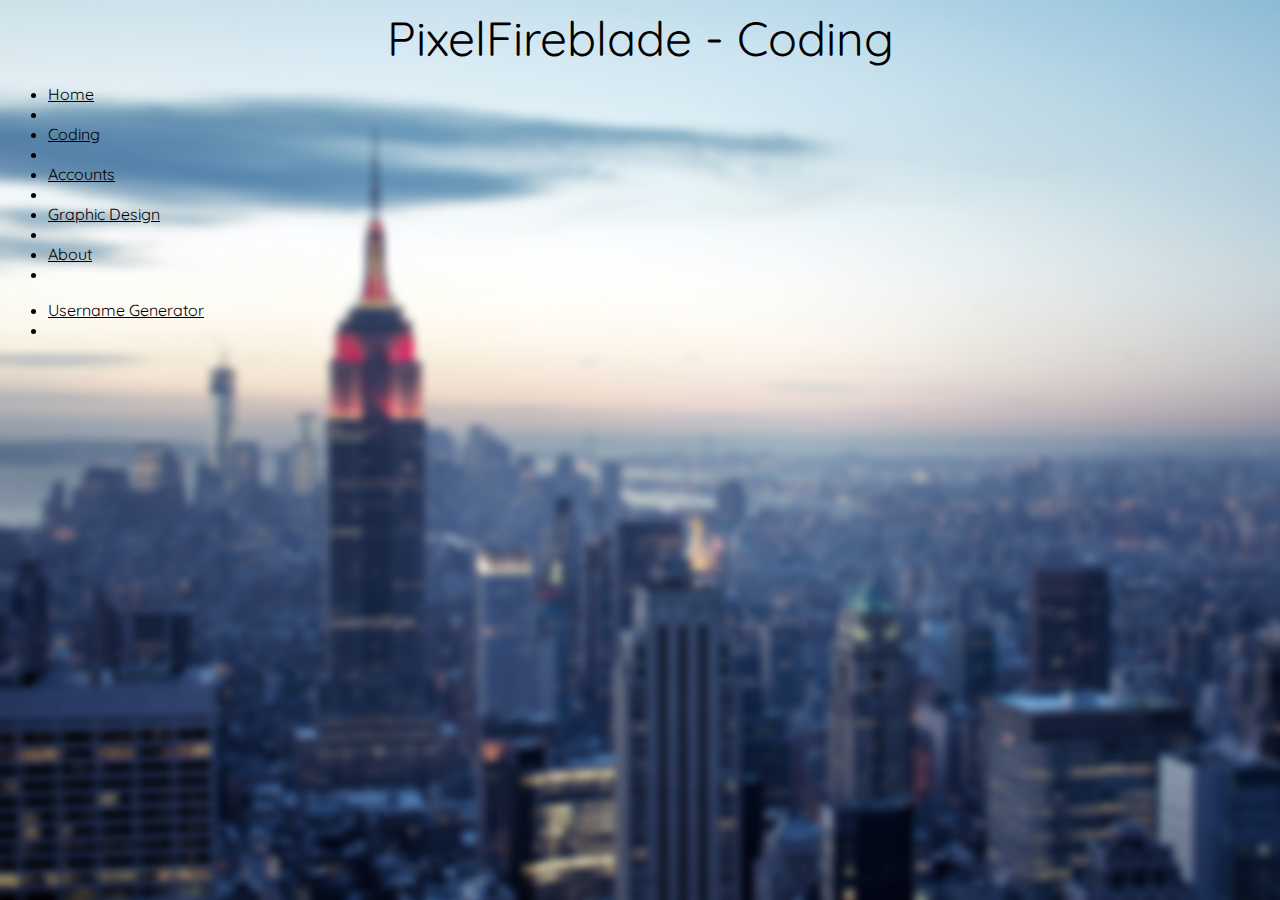
==== coding.html @ 6039dc4c "Update coding.html" ====
<!DOCTYPE html>
<html>
<head>
  <title>PixelFireblade | Coding</title>
  <link rel="stylesheet" type="text/css" href="style.css">
  <link href="https://fonts.googleapis.com/css?family=Quicksand" rel="stylesheet">
  <link rel="icon" href="Logo_For_Website.png">



</head>
  
<body>
  <center><font size="100" color="black">PixelFireblade - Coding</font></center>
  <div class="coding_nav">
    <ul>
       <li><a href="https://pixelfireblade.github.io">Home</a><li>
       <li><a href="coding.html">Coding</a><li>
       <li><a href="#">Accounts</a><li> 
       <li><a href="#">Graphic Design</a><li>
       <li><a href="#">About</a><li>
    </ul>
    </div>
  <ul>
    <li><a href="https://pixelfireblade.github.io/UsernameGenerator">Username Generator</a><li> 
  </ul>  
  
</body>
  
</html>
---- style.css ----
body { 
  background-image: url("website_wallpaper.png");
  -webkit-background-size: cover;
  -moz-background-size: cover;
  -o-background-size: cover;
  background-size: cover;
  background-attachment: fixed;

}
html * {
   color: #000;
   font-family: 'Quicksand', sans-serif;

}
.nav{
  margin-top: 40px;
  height: 40px;
  background: #4de1ff;
  opacity: 0.75;
  border-bottom: 2px solid #4de1ff;
}

.nav ul{
  margin: 0;
  padding: 0;

}

.nav ul li{
  list-style: none;
}

.nav ul li a {
  text-decoration: none;
  
  float: left;
  display: block;
  padding: 10px 20px;
  color: black;
  transition: all, 0.5s;
  

}

.nav ul li a:hover {
  color: white;
}

.headerBreak {
  width: 100%;
  height: 0;
  border-bottom: 2px solid #4de1ff;

}
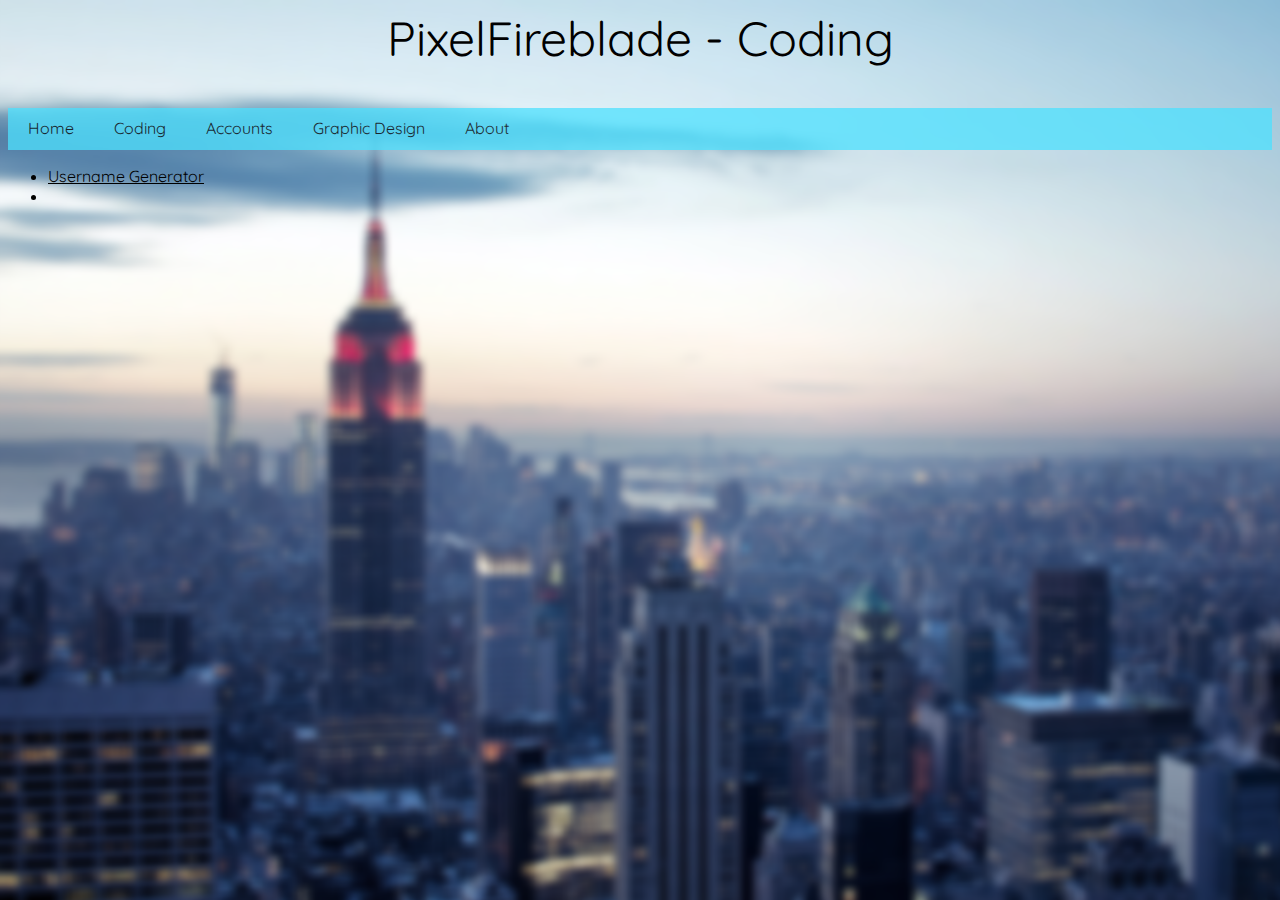
==== commit 39ff635d: "Update coding.html" ====
--- a/coding.html
+++ b/coding.html
@@ -12,7 +12,7 @@
   
 <body>
   <center><font size="100" color="black">PixelFireblade - Coding</font></center>
-  <div class="coding_nav">
+  <div class="nav">
     <ul>
        <li><a href="https://pixelfireblade.github.io">Home</a><li>
        <li><a href="coding.html">Coding</a><li>
@@ -21,9 +21,11 @@
        <li><a href="#">About</a><li>
     </ul>
     </div>
-  <ul>
-    <li><a href="https://pixelfireblade.github.io/UsernameGenerator">Username Generator</a><li> 
-  </ul>  
+  <div class = "coding_nav">
+    <ul>
+      <li><a href="https://pixelfireblade.github.io/UsernameGenerator">Username Generator</a><li> 
+    </ul>
+    </div>
   
 </body>
   
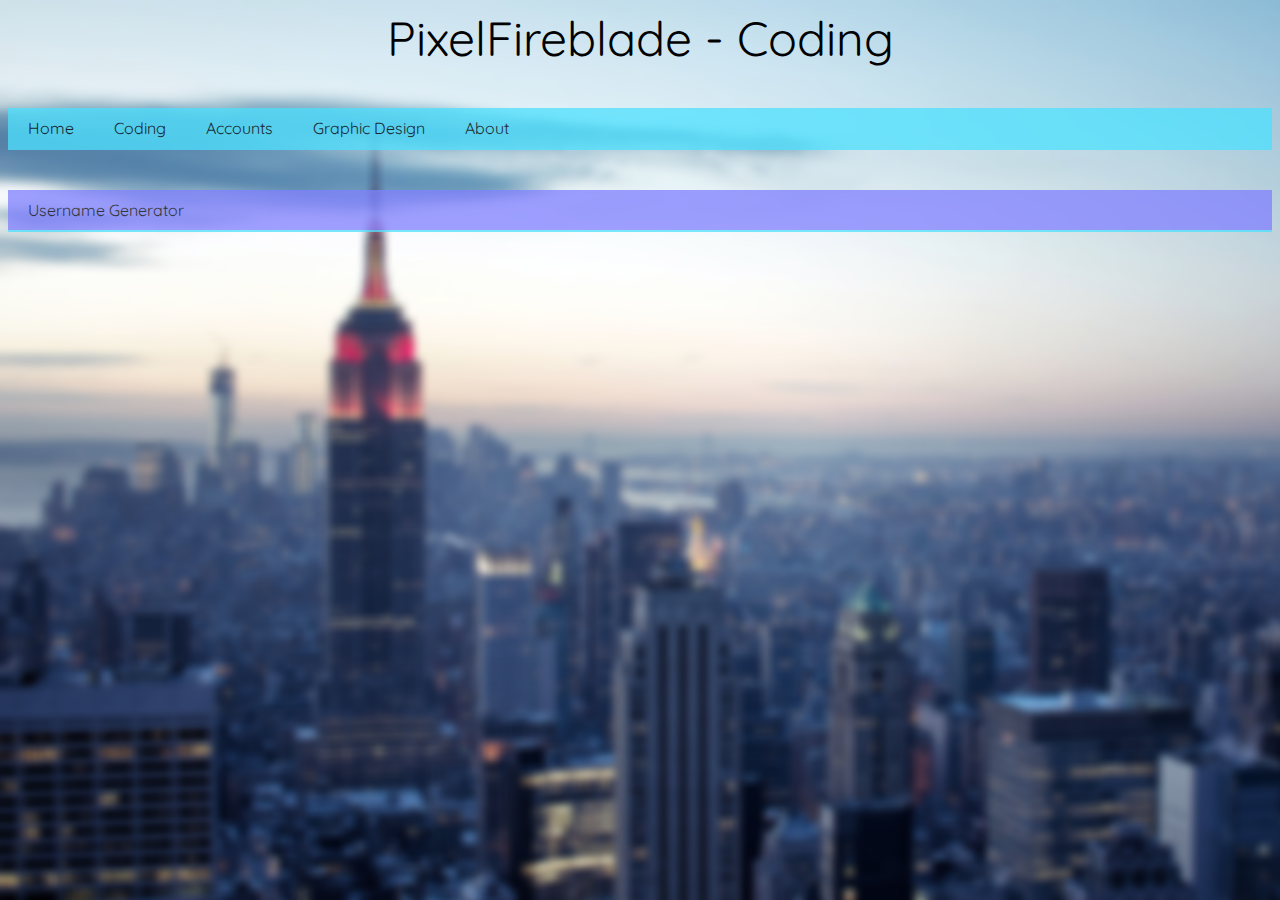
==== commit 6bd6ddfa: "Update coding.html" ====
--- a/coding.html
+++ b/coding.html
@@ -21,7 +21,7 @@
        <li><a href="#">About</a><li>
     </ul>
     </div>
-  <div class = "coding_nav">
+  <div class = "nav_coding">
     <ul>
       <li><a href="https://pixelfireblade.github.io/UsernameGenerator">Username Generator</a><li> 
     </ul>
--- a/style.css
+++ b/style.css
@@ -53,5 +53,48 @@
 
 }
 
+.nav_coding{
+  margin-top: 40px;
+  height: 40px;
+  background: #8080ff;
+  opacity: 0.75;
+  border-bottom: 2px solid #4de1ff;
+}
+
+.nav_coding:hover{
+  margin-top: 40px;
+  height: 40px;
+  background: #8080ff;
+  opacity: 0.25;
+  border-bottom: 2px solid #4de1ff;
+}
+
+.nav_coding ul{
+  margin: 0;
+  padding: 0;
+
+}
+
+.nav_coding ul li{
+  list-style: none;
+}
+
+.nav_coding ul li a {
+  text-decoration: none;
+  
+  float: left;
+  display: block;
+  padding: 10px 20px;
+  color: black;
+  transition: all, 0.5s;
+  
+
+}
+
+.nav_coding ul li a:hover {
+  color: white;
+}
 
 
+
+
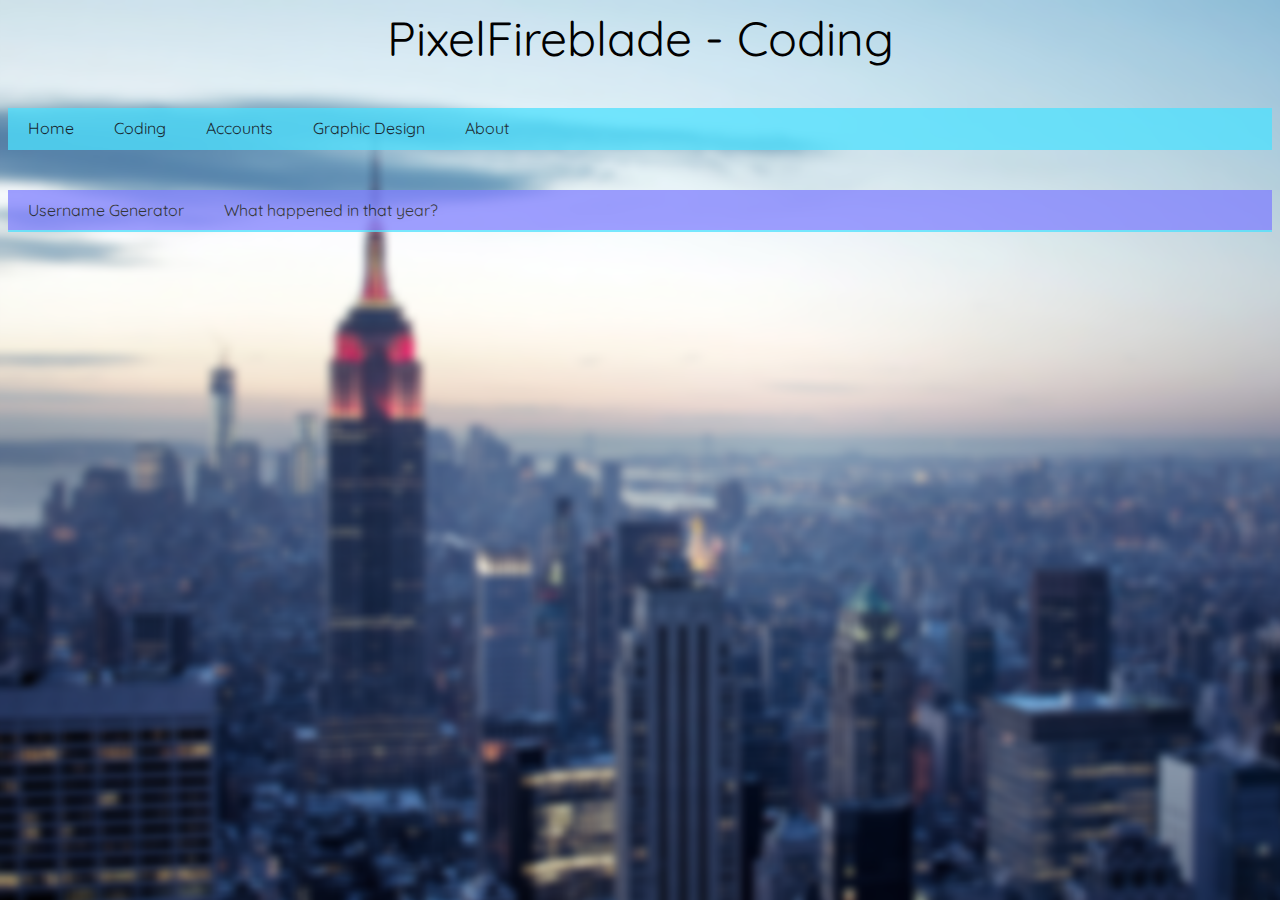
==== commit f0948a7c: "Update coding.html" ====
--- a/coding.html
+++ b/coding.html
@@ -24,6 +24,7 @@
   <div class = "nav_coding">
     <ul>
       <li><a href="https://pixelfireblade.github.io/UsernameGenerator">Username Generator</a><li> 
+      <li><a href="https://pixelfireblade.github.io/whatYear">What happened in that year?</a><li> 
     </ul>
     </div>
   
--- a/style.css
+++ b/style.css
@@ -61,14 +61,6 @@
   border-bottom: 2px solid #4de1ff;
 }
 
-.nav_coding:hover{
-  margin-top: 40px;
-  height: 40px;
-  background: #8080ff;
-  opacity: 0.25;
-  border-bottom: 2px solid #4de1ff;
-}
-
 .nav_coding ul{
   margin: 0;
   padding: 0;
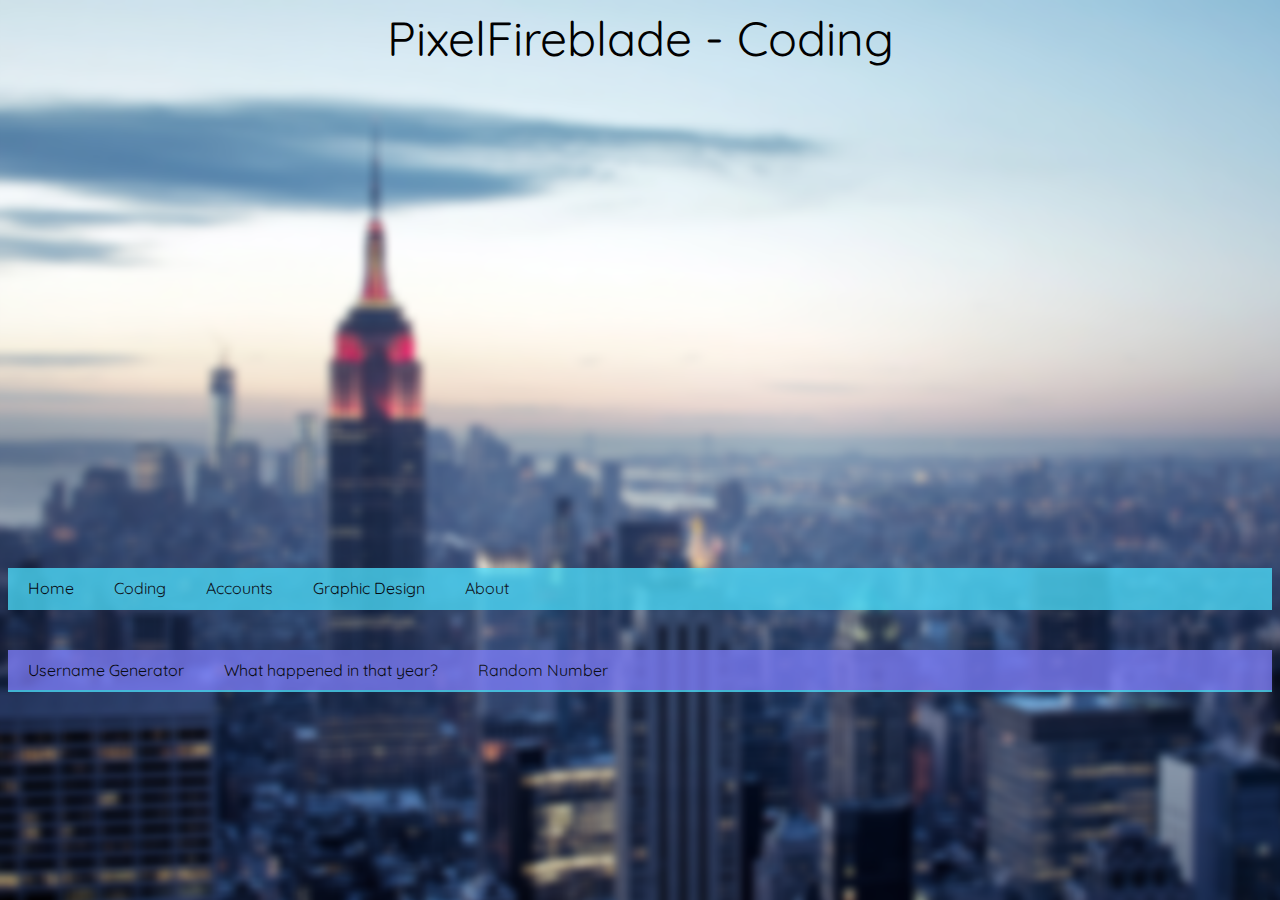
==== commit 0fafcc14: "Update coding.html" ====
--- a/coding.html
+++ b/coding.html
@@ -25,6 +25,7 @@
     <ul>
       <li><a href="https://pixelfireblade.github.io/UsernameGenerator">Username Generator</a><li> 
       <li><a href="https://pixelfireblade.github.io/whatYear">What happened in that year?</a><li> 
+      <li><a href = "https://pixelfireblade.github.io/randomNumber">Random Number</a><li>
     </ul>
     </div>
   
--- a/style.css
+++ b/style.css
@@ -12,8 +12,10 @@
    font-family: 'Quicksand', sans-serif;
 
 }
+
+
 .nav{
-  margin-top: 40px;
+  margin-top: 500px;
   height: 40px;
   background: #4de1ff;
   opacity: 0.75;
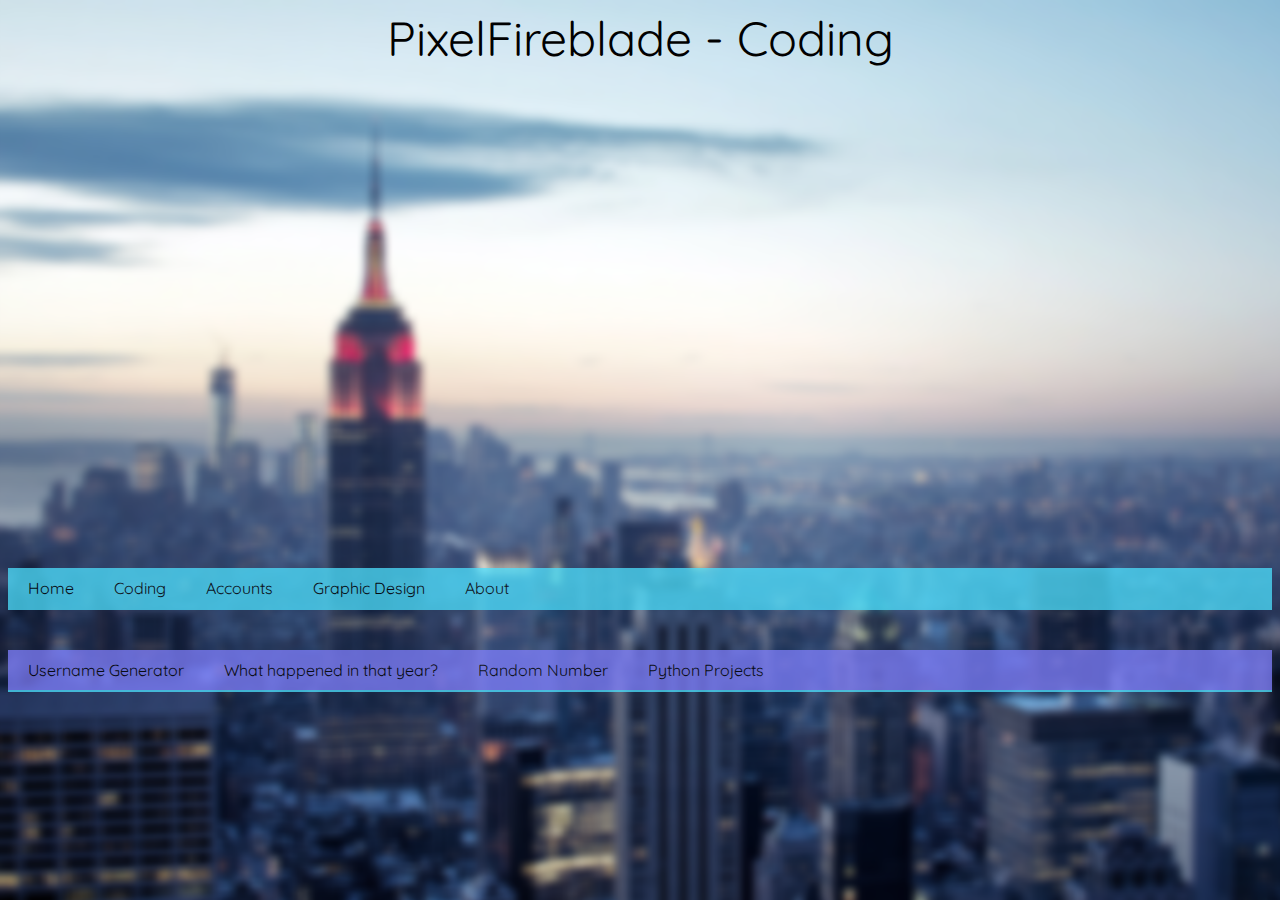
==== commit 55e6e9ca: "Update coding.html" ====
--- a/coding.html
+++ b/coding.html
@@ -26,6 +26,7 @@
       <li><a href="https://pixelfireblade.github.io/UsernameGenerator">Username Generator</a><li> 
       <li><a href="https://pixelfireblade.github.io/whatYear">What happened in that year?</a><li> 
       <li><a href = "https://pixelfireblade.github.io/randomNumber">Random Number</a><li>
+      <li><a href = "https://pixelfireblade.github.io/pythonProjects">Python Projects</a><li>
     </ul>
     </div>
   
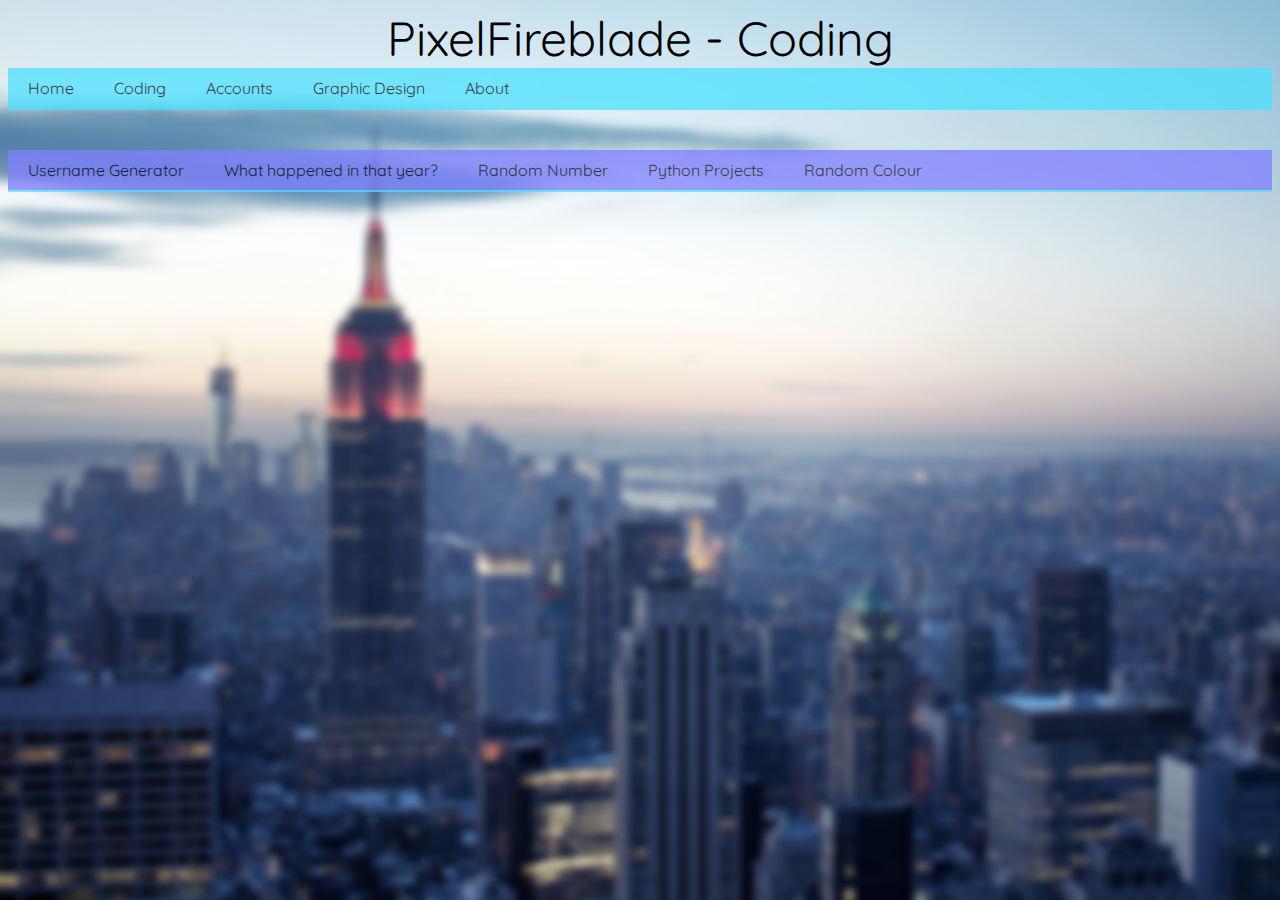
==== commit 154caafa: "Update coding.html" ====
--- a/coding.html
+++ b/coding.html
@@ -27,6 +27,7 @@
       <li><a href="https://pixelfireblade.github.io/whatYear">What happened in that year?</a><li> 
       <li><a href = "https://pixelfireblade.github.io/randomNumber">Random Number</a><li>
       <li><a href = "https://pixelfireblade.github.io/pythonProjects">Python Projects</a><li>
+      <li><a href = "https://pixelfireblade.github.io/randomColour">Random Colour</a><li>
     </ul>
     </div>
   
--- a/style.css
+++ b/style.css
@@ -15,7 +15,6 @@
 
 
 .nav{
-  margin-top: 500px;
   height: 40px;
   background: #4de1ff;
   opacity: 0.75;
